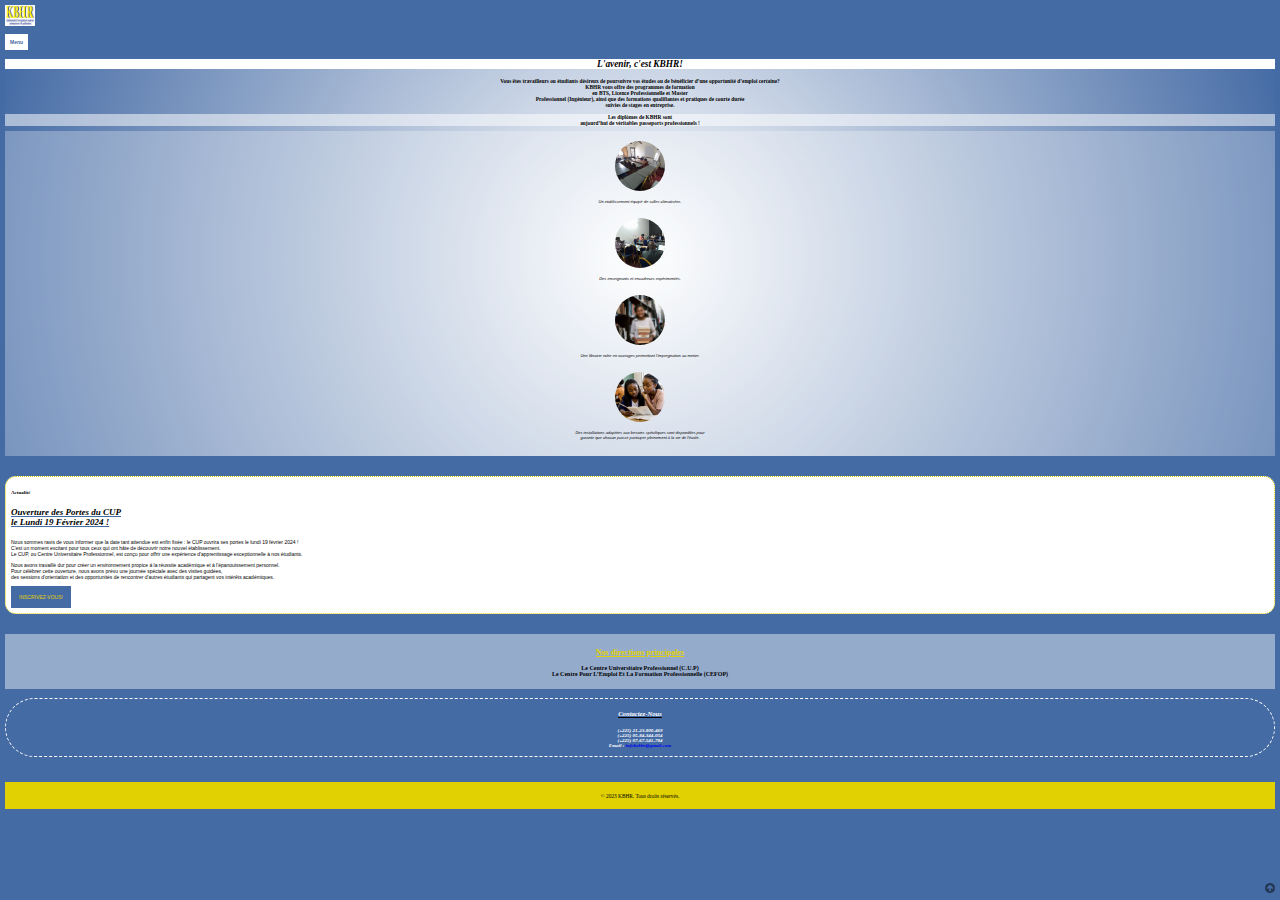
==== index.html @ adf5a945 "Update index.html" ====
<!DOCTYPE html>
<html lang="fr">
<head>
    <meta charset="UTF-8">
    <meta http-equiv="X-UA-Compatible" content="IE=edge">
    <meta name="viewport" content="width=85px">
    <title>CENTRES DE FORMATION KBHR</title>
    <link rel="stylesheet" href="B2.css">
</head>
<body>
        <a class="kb" href="https://kbhr-web.github.io/Bienvenue/">
            <img class="logo" src="KBHR LOG.jpg" alt="log">
        </a>
    <div class="dropdown">
        <button class="dropbtn">Menu</button>
        <div class="dropdown-content">
            <a href="index.html">Accueil</a>
            <a href="https://kbhr-web.github.io/Inscription-en-ligne/">Inscription En Ligne</a>
            <a href="nosform.html">Nos Formations</a>
            <a href="https://kbhr-web.github.io/Blog/">Blog</a>
            <a href="#">Temoignages</a>
        </div>
    </div>

    <script src="script.js"></script>
    <div class="page">
        <div class="contenu">
            <div class="bl1">
                <h3 class="ttl1">L'avenir, c'est KBHR!</h3>
                <p class="ttl1">Vous êtes travailleurs ou étudiants désireux de poursuivre vos études ou de bénéficier d’une opportunité d’emploi certaine? <br> KBHR vous offre des programmes de formation <br> en BTS, Licence Professionnelle et Master <br> Professionnel (Ingénieur), ainsi que des formations qualifiantes et pratiques de courte durée <br> suivies de stages en entreprise.
                </p>
                <p class="ttl12">Les diplômes de KBHR sont <br> aujourd’hui de véritables passeports professionnels !
                </p>
            </div>
            <div class="bl2">
                <div class="icn1">
                    <img class="sch" src="IMG-20220623-WA0001.jpg" alt="icn">
                    <p class="sch">Un etablissement équipé de salles climatisées.</p>
                </div>
                <div class="icn1">
                    <img class="sch" src="WhatsApp Image 2023-10-09 à 12.08.01_abf3702a.jpg" alt="icn">
                    <p class="sch">Des enseignants et encadreurs expérimentés.</p>
                </div>
                        <div class="icn1">
                            <img class="sch" src="istockphoto-947894848-612x612.jpg" alt="icn">
                            <p class="sch">Une librairie riche en ouvrages permettant l'impregnation au metier.</p>
                        </div>
                        <div class="icn1">
                            <img class="sch" src="image (24).jpg" alt="icn">
                            <p class="sch">Des installations adaptées aux besoins spécifiques sont disponibles pour <br> garantir que chacun puisse participer pleinement à la vie de l'école.</p>
                        </div>
                    </div>
                </div>
            </div>
            <div class="ann">
                <div class="aff">
                    <h5 class="actu">Actualité</h5>
                    <h4>Ouverture des Portes du CUP <br> le Lundi 19 Février 2024 !</h4>
                    <p class="txt">Nous sommes ravis de vous informer que la date tant attendue est enfin fixée : le CUP ouvrira ses portes le lundi 19 février 2024 ! <br>C'est un moment excitant pour tous ceux qui ont hâte de découvrir notre nouvel établissement. <br> Le CUP, ou Centre Universitaire Professionnel, est conçu pour offrir une expérience d'apprentissage exceptionnelle à nos étudiants. </p> <p class="txt">Nous avons travaillé dur pour créer un environnement propice à la réussite académique et à l'épanouissement personnel. <br> Pour célébrer cette ouverture, nous avons prévu une journée spéciale avec des visites guidées, <br> des sessions d'orientation et des opportunités de rencontrer d'autres étudiants qui partagent vos intérêts académiques. </p>
                </div>
                <div class="insc">
                    <a class="inc" href="https://kbhr-web.github.io/Inscription-en-ligne/">INSCRIVEZ-VOUS! </a>
                </div>
            </div>
            <div class="direc">
                <h3 class="nos">Nos directions principales</h3>
                <ul class="liste">
                    <li>Le Centre Universitaire Professionnel (C.U.P)</li>
                    <li>Le Centre pour l’Emploi et la Formation Professionnelle (CEFOP)</li>
                </ul>
            </div>
        </div>
    </div>


    <button id="scrollTopButton" onclick="scrollToTop()">
        <img class="retour" src="25366.png" alt="">
    </button>

    <!-- Le reste du contenu de votre page -->
  
    <script>
      function scrollToTop() {
        window.scrollTo({
          top: 0,
          behavior: "smooth" // Pour une animation fluide du défilement
        });
      }
    </script>




    <div class="address">
        <address>
            <h5 class="info">Contactez-Nous</h5>
        <p class="info">(+225) 21-23-800-469 <br>(+225) 05-84-344-054 <br>(+225) 07-67-541-784 <br> Email : <a class="mail" href="mailto:infoskbhr@gmail.com">infoksbhr@gmail.com</a></p>
        </address>
    </div>
    <footer>
        <p>&copy; 2023 KBHR. Tous droits réservés.</p>
    </footer>
</body>
</html>
---- B2.css ----
body{
    background-color: #456ba5;
    position: relative;
    margin: 5px;
}
img.logo{
    width: 30px;
    margin-right: 10px;
}
section.A1{
    background-color: white;
    display: inline-table;
}
section.menu{
    background-color: white;
    width: auto;
    display: inline-table;
    padding: 1.5px;
}
ul{
    display: flex;
    flex-direction: column;
}

div.page{
    background: radial-gradient(circle, #ffffff, #456ba5);
    width: auto;
    text-align: center;
}

h3.ttl1{
    font-family: Georgia, 'Times New Roman', Times, serif;
    font-size: 7pt;
    background-color: white;
    font-style: italic;
}
p.ttl1{
    font-family:Cambria, Cochin, Georgia, Times, 'Times New Roman', serif;
    font-size: 4pt;
    color: #000000;
    font-weight: bold;
}
p.ttl12{
    font-family:Cambria, Cochin, Georgia, Times, 'Times New Roman', serif;
    font-size: 4pt;
    color: black;
    font-weight: bold;
    background-color: rgba(255, 255, 255, 0.534);
}
div.bl2{
    background-color: rgba(255, 255, 255, 0.281);
    padding-bottom: 12px;
}
p.sch{
    font-family: Impact, Haettenschweiler, 'Arial Narrow Bold', sans-serif;
    font-style: italic;
    color: black;
    font-size: 4px;
}
img.sch{
    width: 50px;
    border-collapse: collapse;
    border-radius: 100%;
    margin-top: 10px;
}
footer{
    color: black;
    text-align: center;
    font-family: Cambria, Cochin, Georgia, Times, 'Times New Roman', serif;
    font-size: 4pt;
    background-color: #e1d102;
    background-attachment: scroll;
    padding: 5px;
    padding-left: 2px;
    padding-right: 2px;
    margin-top: 25px;
}
h5.info{
    font-size: 5pt;
    text-decoration: underline;
    text-decoration-color: #000000;
    font-style: italic;
}
p.info{
    font-weight: bold;
    font-style: italic;
}

/* Style de base pour le bouton du menu */
.dropbtn {
    background-color: white;
    color: #456ba5;
    padding: 5px 5px;
    border: none;
    cursor: pointer;
    font-size: 5px;
    font-family: Arial, Helvetica, sans-serif;
    font-weight: bold;
}

/* Style pour le contenu du menu déroulant (caché par défaut) */
.dropdown-content {
    display: none;
    position: absolute;
    background-color: white;
    min-width: 30px;
    box-shadow: 0px 8px 16px 0px rgba(0,0,0,0.2);
    z-index: 1;
    font-size: 6px;
    font-family: Arial, Helvetica, sans-serif;
    font-weight: bold;
}

/* Style pour chaque lien d'onglet */
.dropdown-content a {
    color: black;
    padding: 5px 10px;
    text-decoration: none;
    display: block;
}

/* Changement de couleur lorsque la souris survole un lien */
.dropdown-content a:hover {
    background-color: #456ba5;
    color: white;
}

/* Afficher le contenu du menu lorsqu'il est survolé */
.dropdown:hover .dropdown-content {
    display: block;
}

/* Style pour le menu déroulant lorsqu'il est ouvert */
.dropdown:hover .dropbtn {
    background-color: white;
    color: black;
}




div.address{
    font-size: 5px;
    text-align: center;
    border-style: dashed;
    border-color: white;
    border-width: 1px;
    border-radius: 30px;
    margin-top: 9px;
    font-family: Georgia, 'Times New Roman', Times, serif;
    color: white;
   padding-bottom: 3px;
}
a.mail{
    text-decoration: none;
}
div.ann{
    background-color: white;
    padding: 5px;
    padding-bottom: 10px;
    margin-top: 20px;
    margin-bottom: 20px;
    border-style: dotted;
    border-radius: 11px;
    border-width: 1px;
    border-color: #e1d102;


}
p.txt{
    font-size: 5px;
    font-family: Arial, Helvetica, sans-serif;
    font-style: normal;
}
h4{
    font-size: 9px;
    text-decoration: underline;
    text-decoration-color: #456ba5;
    text-decoration-thickness: 0.5px;
    font-family: Georgia, 'Times New Roman', Times, serif;
    font-style: italic;
}
h5.actu{
    font-size: 5px;
    text-align: start;
}
div.insc{
    border: none;
}
a.inc{
    text-decoration: none;
    color: #e1d102;
    text-align: center;
    font-size: 5px;
    padding: 8px; 
    background-color: #456ba5;
    font-family: Arial, Helvetica, sans-serif;
}
div.direc{
    font-family: Cambria, Cochin, Georgia, Times, 'Times New Roman', serif;
    font-size: 6px;
    background-color: #ffffff6e;
    padding: 6px;
}
h3.nos{
    font-size: 8px;
    color: #e1d102;
    font-weight: bold;
    text-decoration: underline;
    text-decoration-color: #e1d102;
    text-align: center;
}
ul.liste{
    text-align: center;
    text-transform: capitalize;
    font-family: Georgia, 'Times New Roman', Times, serif;
    list-style: none;
    font-weight: bolder;
    padding: 0%;
}


#scrollTopButton {
    position: fixed;
    bottom: 2px;
    right: 3px;
    z-index: 1; /* Assure que le bouton est au-dessus du contenu */
    background: none;
    color: #fff;
    border: none;
    border-radius: 5px;
    padding: 2px;
    cursor: pointer;
  }
  
  #scrollTopButton:hover {
    background-color: #0057b300;
  }
  img.retour{
    width: 10px;
    opacity: calc(50%);
  }
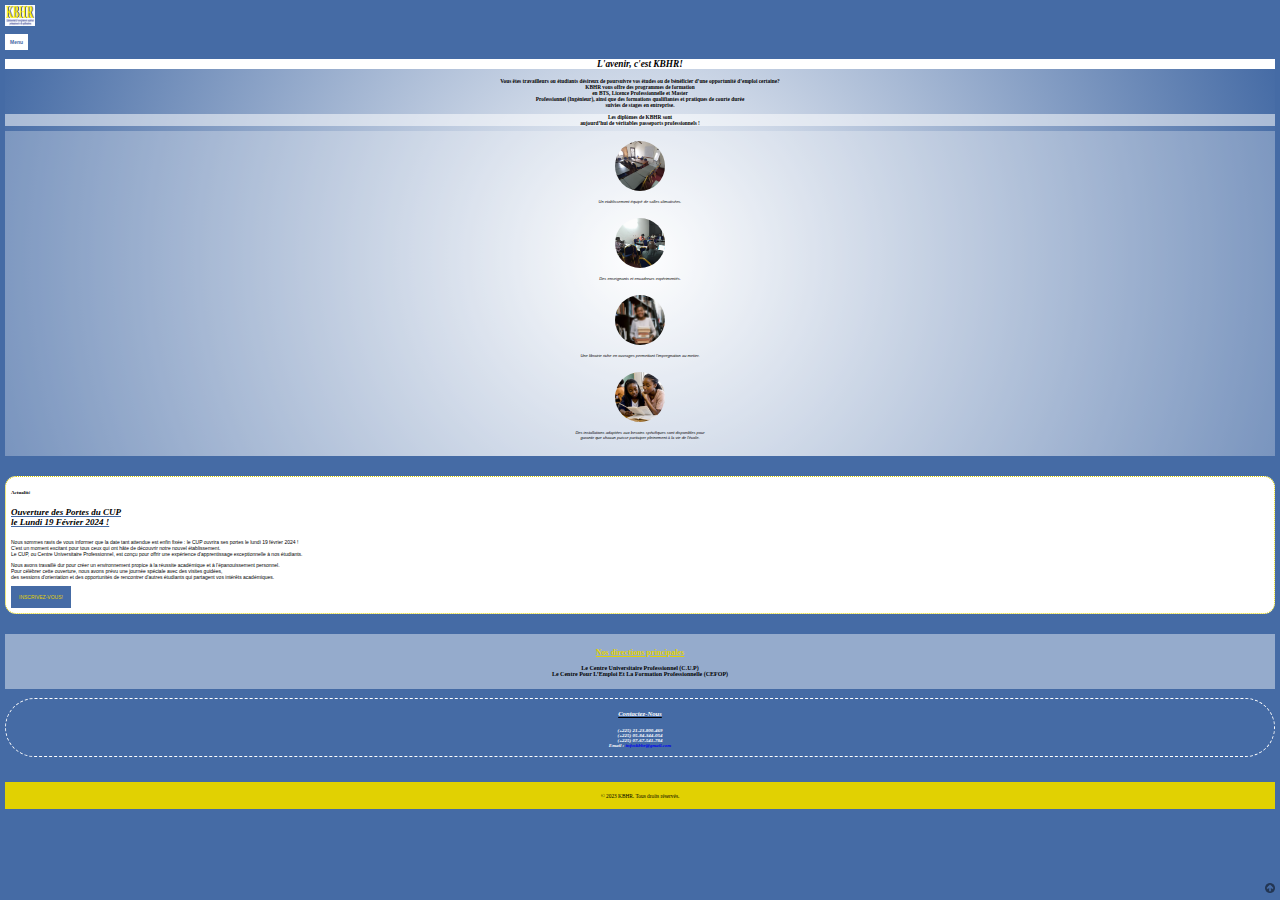
==== commit 032f1ae3: "Update index.html" ====
--- a/index.html
+++ b/index.html
@@ -94,7 +94,7 @@
     <div class="address">
         <address>
             <h5 class="info">Contactez-Nous</h5>
-        <p class="info">(+225) 21-23-800-469 <br>(+225) 05-84-344-054 <br>(+225) 07-67-541-784 <br> Email : <a class="mail" href="mailto:infoskbhr@gmail.com">infoksbhr@gmail.com</a></p>
+        <p class="info">(+225) 21-23-800-469 <br>(+225) 05-84-344-054 <br>(+225) 07-67-541-784 <br> Email : <a class="mail" href="mailto:infoskbhr@gmail.com">infoskbhr@gmail.com</a></p>
         </address>
     </div>
     <footer>
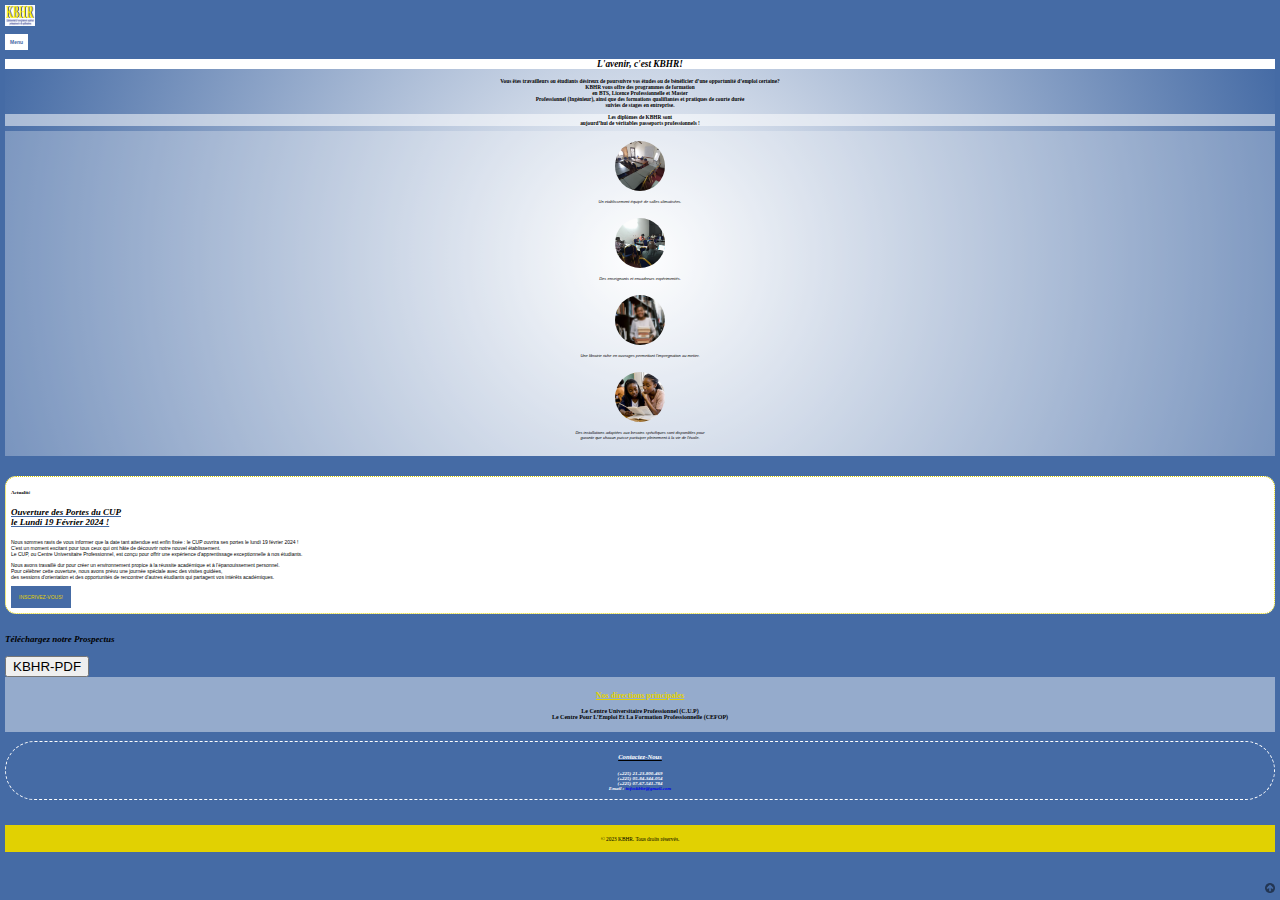
==== commit 6b979b54: "Update index.html" ====
--- a/index.html
+++ b/index.html
@@ -62,6 +62,12 @@
                     <a class="inc" href="https://kbhr-web.github.io/Inscription-en-ligne/">INSCRIVEZ-VOUS! </a>
                 </div>
             </div>
+        <div>
+        <H4 class="prospec">Téléchargez notre Prospectus</H4>
+      <a class="pro" href="chemin/vers/ton/fichier.pdf" download="nom-du-fichier.pdf">
+        <button class="pro">KBHR-PDF</button>
+      </a>
+     </div>
             <div class="direc">
                 <h3 class="nos">Nos directions principales</h3>
                 <ul class="liste">
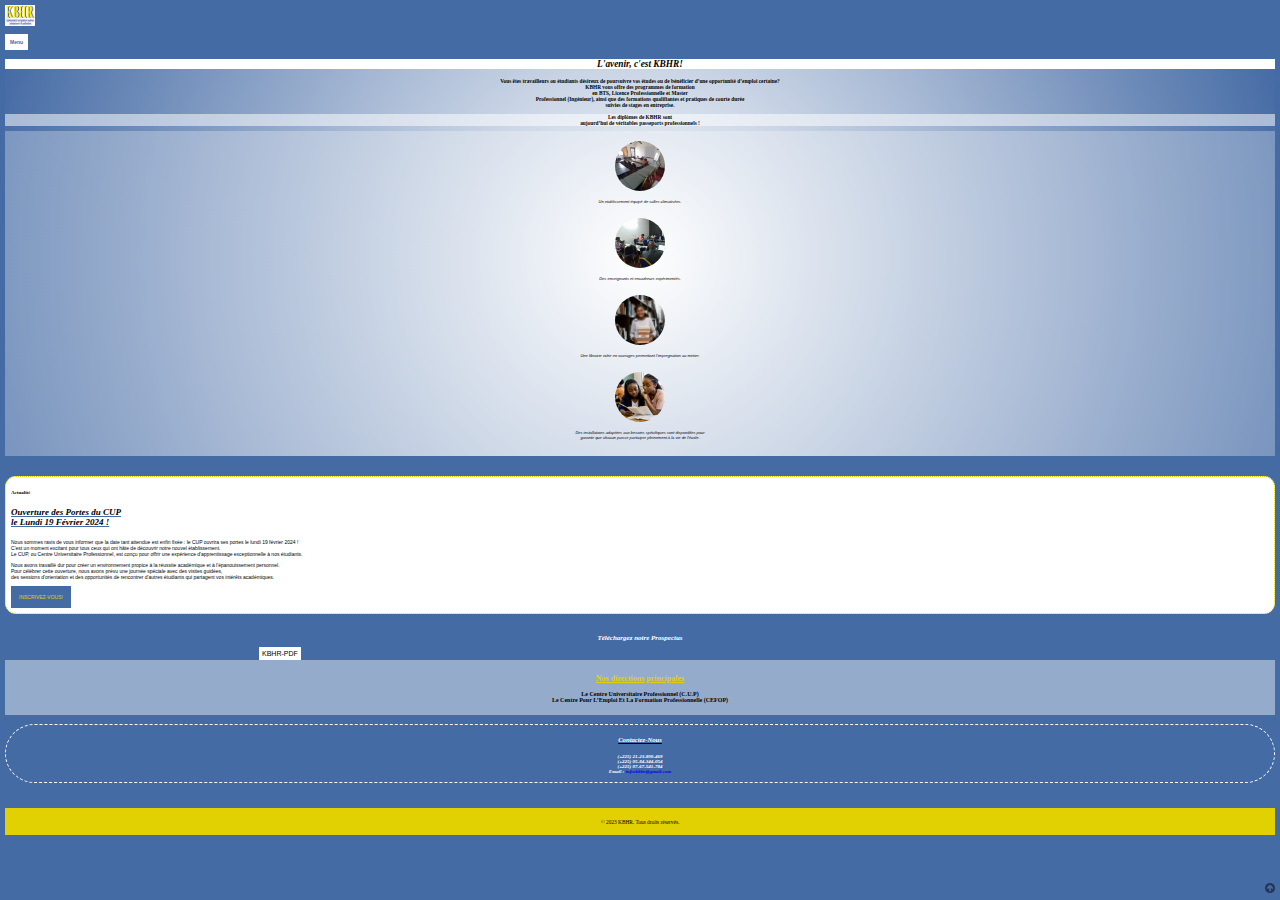
==== commit f8cb28fb: "Update index.html" ====
--- a/index.html
+++ b/index.html
@@ -64,7 +64,7 @@
             </div>
         <div>
         <H4 class="prospec">Téléchargez notre Prospectus</H4>
-      <a class="pro" href="chemin/vers/ton/fichier.pdf" download="nom-du-fichier.pdf">
+      <a class="pro" href="KBHR-Etablissement d'enseignement supérieur.pdf" download="nom-du-fichier.pdf">
         <button class="pro">KBHR-PDF</button>
       </a>
      </div>
--- a/B2.css
+++ b/B2.css
@@ -240,4 +240,21 @@
     width: 10px;
     opacity: calc(50%);
   }
-  
+  h4.prospec{
+  font-size: 7px;
+  font-style: italic;
+  color: white;
+  text-align: center;
+  margin: 0;
+}
+
+button.pro{
+  background-color: white;
+  border: none;
+  font-family: Arial, Helvetica, sans-serif;
+  font-size: 7px;
+  padding: 3px;
+  text-align: center;
+  position: relative;
+  left: 20%;
+}
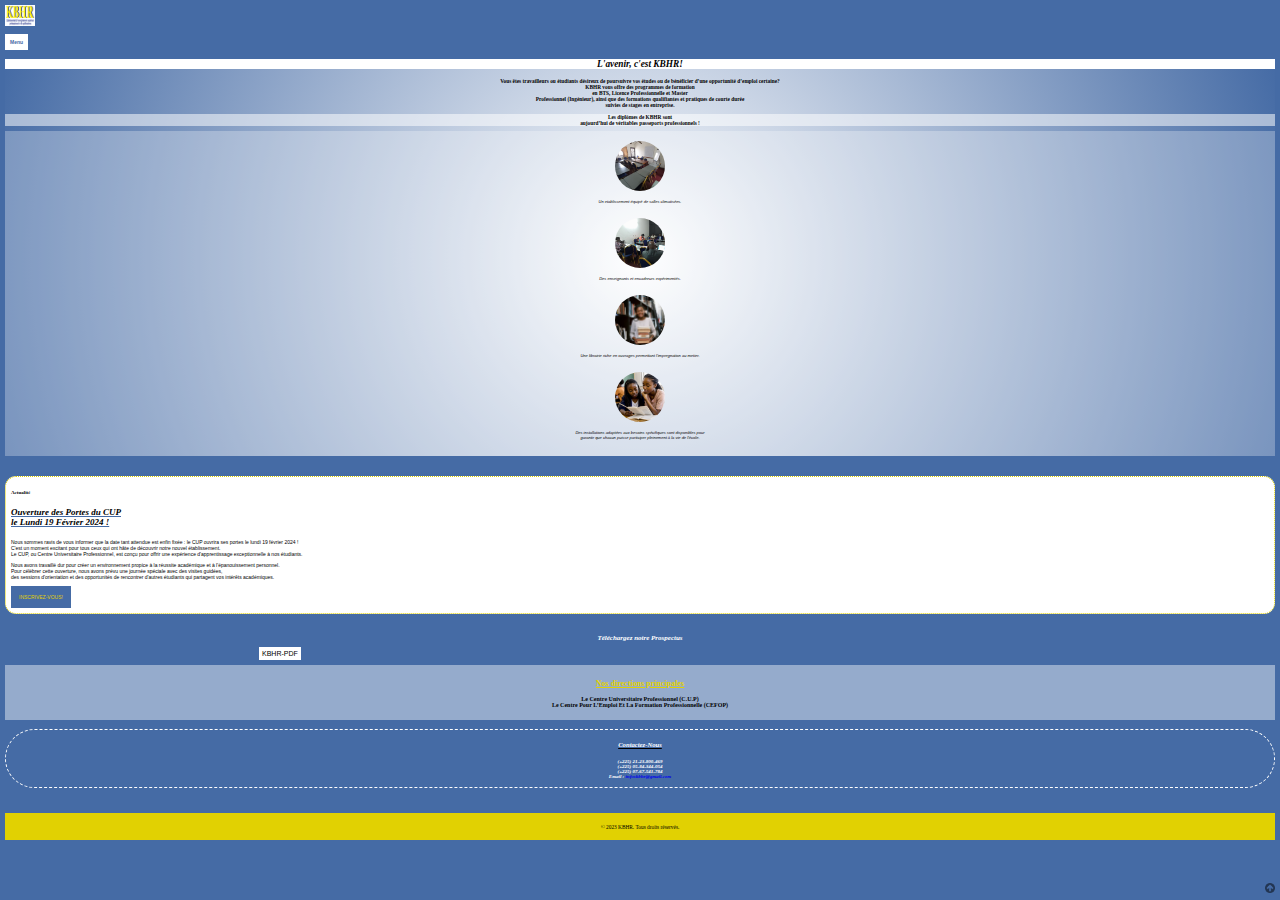
==== commit 8c1b4652: "Update index.html" ====
--- a/index.html
+++ b/index.html
@@ -64,7 +64,7 @@
             </div>
         <div>
         <H4 class="prospec">Téléchargez notre Prospectus</H4>
-      <a class="pro" href="KBHR-Etablissement d'enseignement supérieur.pdf" download="nom-du-fichier.pdf">
+      <a class="pro" href="KBHR-Etablissement d'enseignement supérieur.pdf" download="KBHR-Etablissement d'enseignement supérieur.pdf">
         <button class="pro">KBHR-PDF</button>
       </a>
      </div>
--- a/B2.css
+++ b/B2.css
@@ -257,4 +257,5 @@
   text-align: center;
   position: relative;
   left: 20%;
-}
+    margin-bottom:5px;
+}
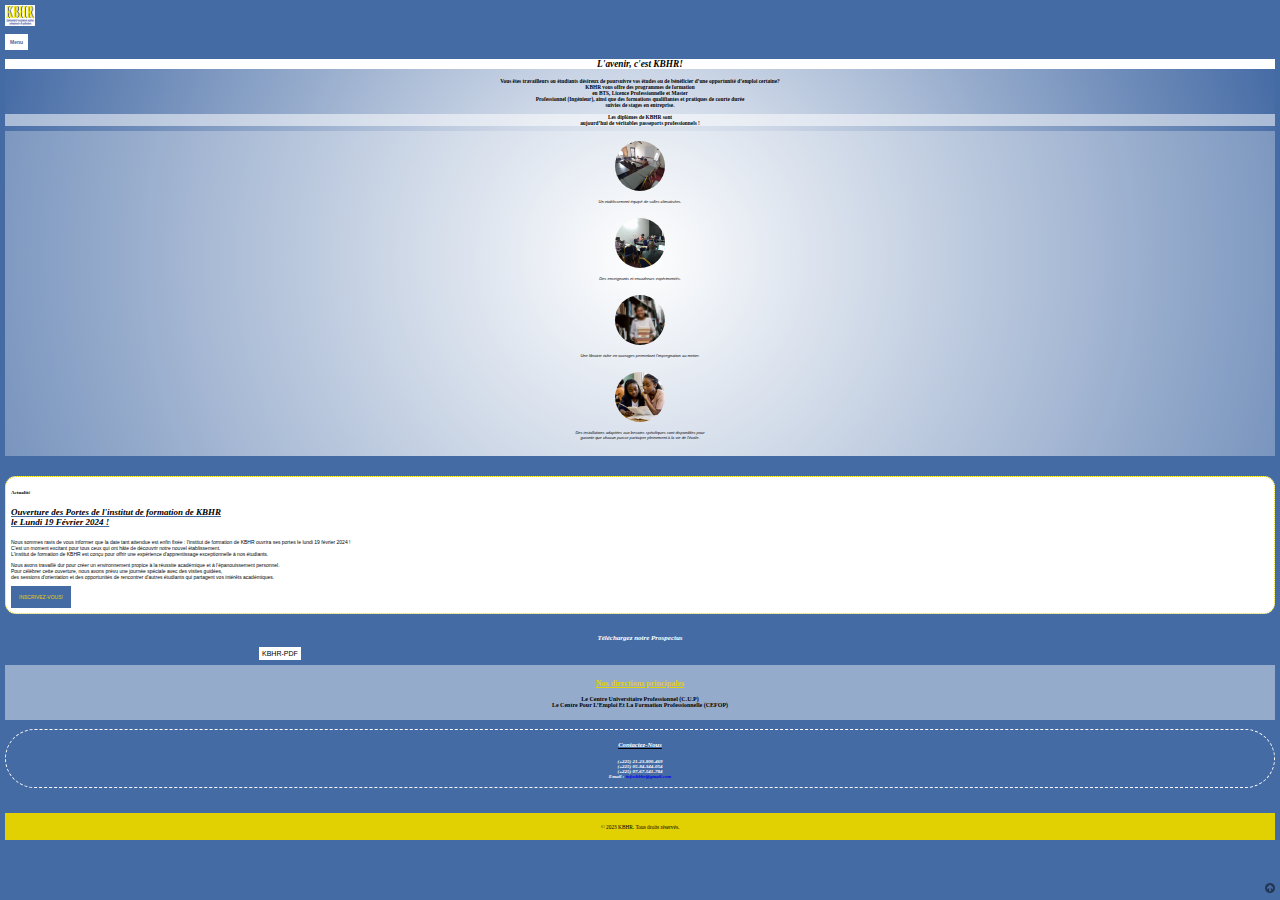
==== commit 3f94050b: "Update index.html" ====
--- a/index.html
+++ b/index.html
@@ -55,8 +55,8 @@
             <div class="ann">
                 <div class="aff">
                     <h5 class="actu">Actualité</h5>
-                    <h4>Ouverture des Portes du CUP <br> le Lundi 19 Février 2024 !</h4>
-                    <p class="txt">Nous sommes ravis de vous informer que la date tant attendue est enfin fixée : le CUP ouvrira ses portes le lundi 19 février 2024 ! <br>C'est un moment excitant pour tous ceux qui ont hâte de découvrir notre nouvel établissement. <br> Le CUP, ou Centre Universitaire Professionnel, est conçu pour offrir une expérience d'apprentissage exceptionnelle à nos étudiants. </p> <p class="txt">Nous avons travaillé dur pour créer un environnement propice à la réussite académique et à l'épanouissement personnel. <br> Pour célébrer cette ouverture, nous avons prévu une journée spéciale avec des visites guidées, <br> des sessions d'orientation et des opportunités de rencontrer d'autres étudiants qui partagent vos intérêts académiques. </p>
+                    <h4>Ouverture des Portes de l'institut de formation de KBHR <br> le Lundi 19 Février 2024 !</h4>
+                    <p class="txt">Nous sommes ravis de vous informer que la date tant attendue est enfin fixée : l'institut de formation de KBHR ouvrira ses portes le lundi 19 février 2024 ! <br>C'est un moment excitant pour tous ceux qui ont hâte de découvrir notre nouvel établissement. <br> L'institut de formation de KBHR est conçu pour offrir une expérience d'apprentissage exceptionnelle à nos étudiants. </p> <p class="txt">Nous avons travaillé dur pour créer un environnement propice à la réussite académique et à l'épanouissement personnel. <br> Pour célébrer cette ouverture, nous avons prévu une journée spéciale avec des visites guidées, <br> des sessions d'orientation et des opportunités de rencontrer d'autres étudiants qui partagent vos intérêts académiques. </p>
                 </div>
                 <div class="insc">
                     <a class="inc" href="https://kbhr-web.github.io/Inscription-en-ligne/">INSCRIVEZ-VOUS! </a>
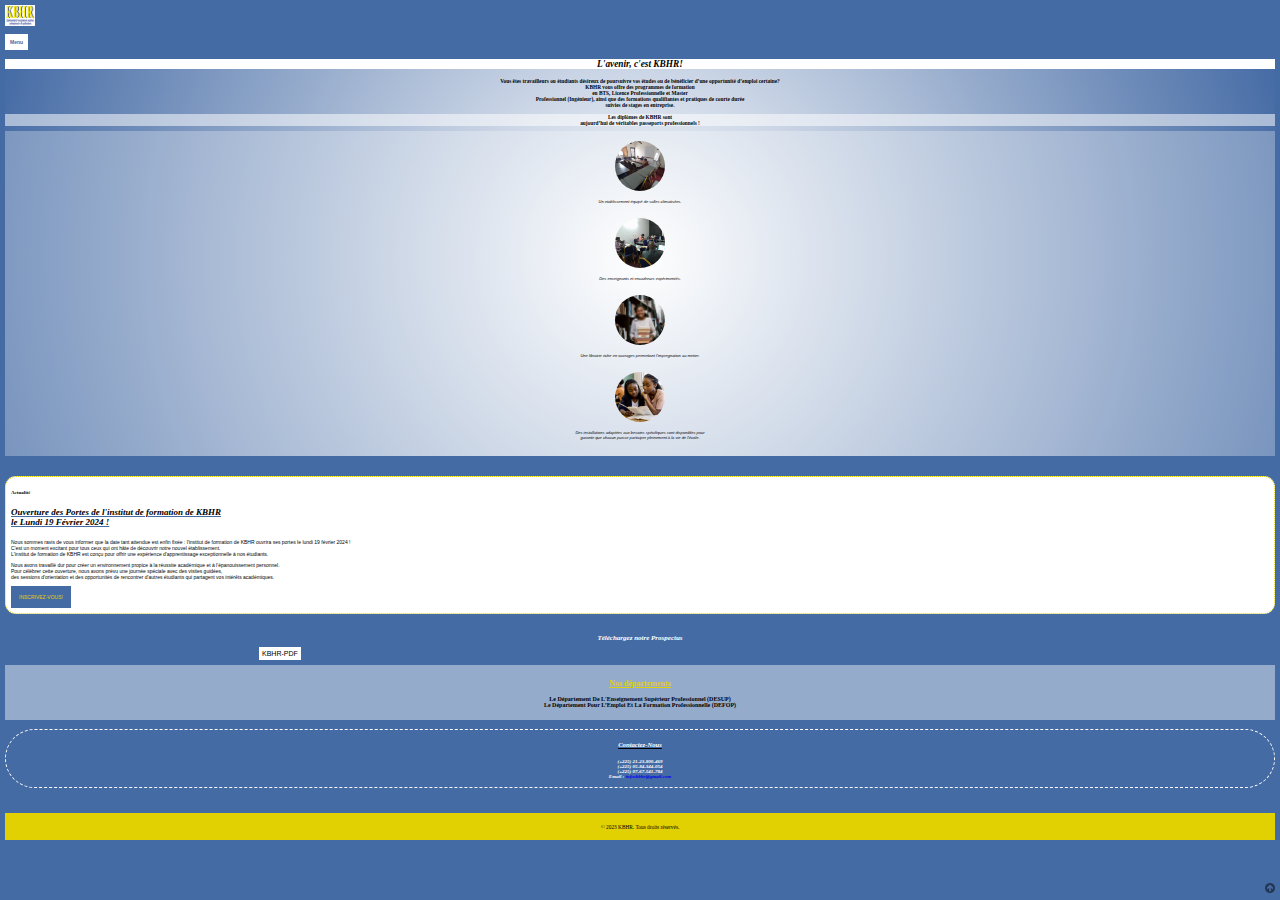
==== commit 707dd2b3: "Update index.html" ====
--- a/index.html
+++ b/index.html
@@ -69,10 +69,10 @@
       </a>
      </div>
             <div class="direc">
-                <h3 class="nos">Nos directions principales</h3>
+                <h3 class="nos">Nos départements</h3>
                 <ul class="liste">
-                    <li>Le Centre Universitaire Professionnel (C.U.P)</li>
-                    <li>Le Centre pour l’Emploi et la Formation Professionnelle (CEFOP)</li>
+                    <li>Le Département de l'Enseignement Supérieur Professionnel (DESUP)</li>
+                    <li>Le Département pour l’Emploi et la Formation Professionnelle (DEFOP)</li>
                 </ul>
             </div>
         </div>
